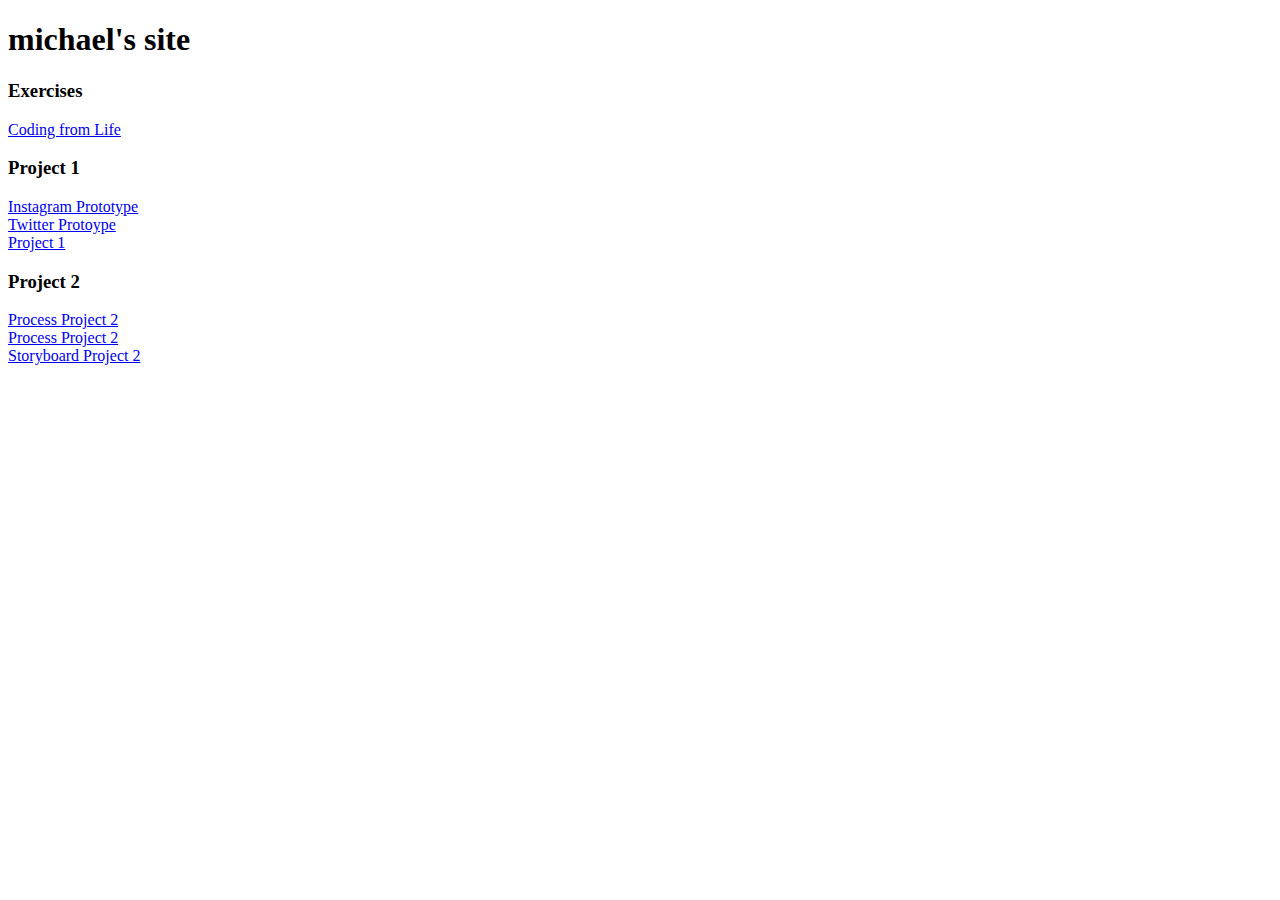
==== index.html @ 9c75af94 "sdss" ====
<!DOCTYPE html>
<html>

<head>
  <title>Michael</title>
  <meta charset="utf-8" />
</head>

<body>
  <div class="main">
    <h1>michael's site</h1>  
    <div id="exercises">
      <h3>Exercises</h3>
      <a href="Exercise-CodingfromLife/index.html">Coding from Life</a>
    </div>
    
    <div id="projects">
      <h3>Project 1</h3>
   
      <a href="https://www.instagram.com/handybook_miscellaneous_i/?hl=en"> Instagram Prototype</a>
      <br>
      <a href="https://twitter.com/Useful_Tips_"> Twitter Protoype </a>
      <br>
      <a href="https://www.instagram.com/useful_tips_inspiration/?hl=en"> Project 1 </a>

       <h3>Project 2</h3>

       <a href="process_p2/Interactive Typeface Studies.pdf"> Process Project 2 </a>
        <br>
       <a href="process_p2/Interactive_type_website.pdf"> Process Project 2 </a>
       <br>
        <a href="process_p2/interactive_typeface_animation.pdf"> Storyboard Project 2 </a>

    </div>
  </div>
</body>
</html>
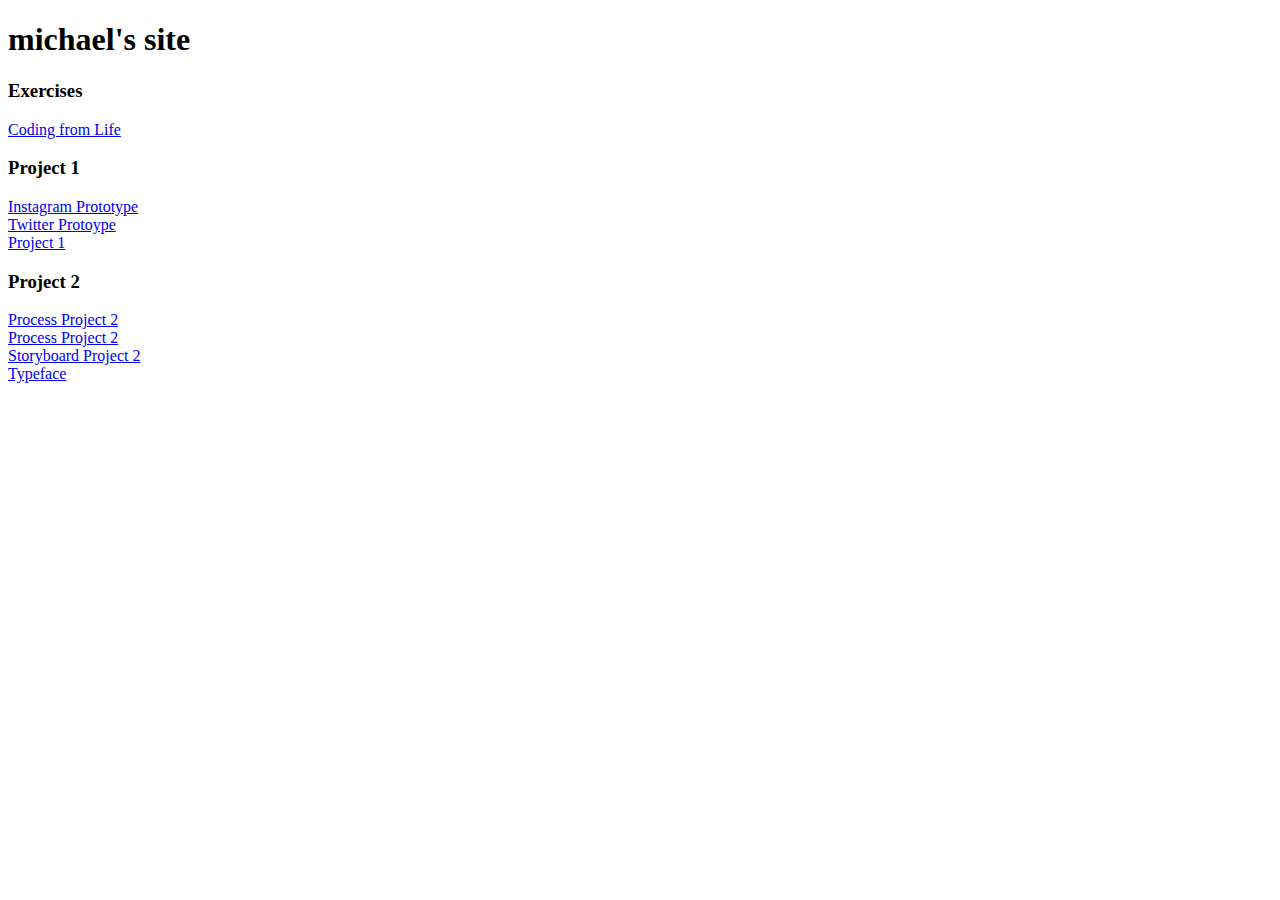
==== commit f34e7e5c: "dfd" ====
--- a/index.html
+++ b/index.html
@@ -31,6 +31,8 @@
        <a href="process_p2/Interactive_type_website.pdf"> Process Project 2 </a>
        <br>
         <a href="process_p2/interactive_typeface_animation.pdf"> Storyboard Project 2 </a>
+        <br>
+         <a href="typeface/index.html"> Typeface </a>
 
     </div>
   </div>
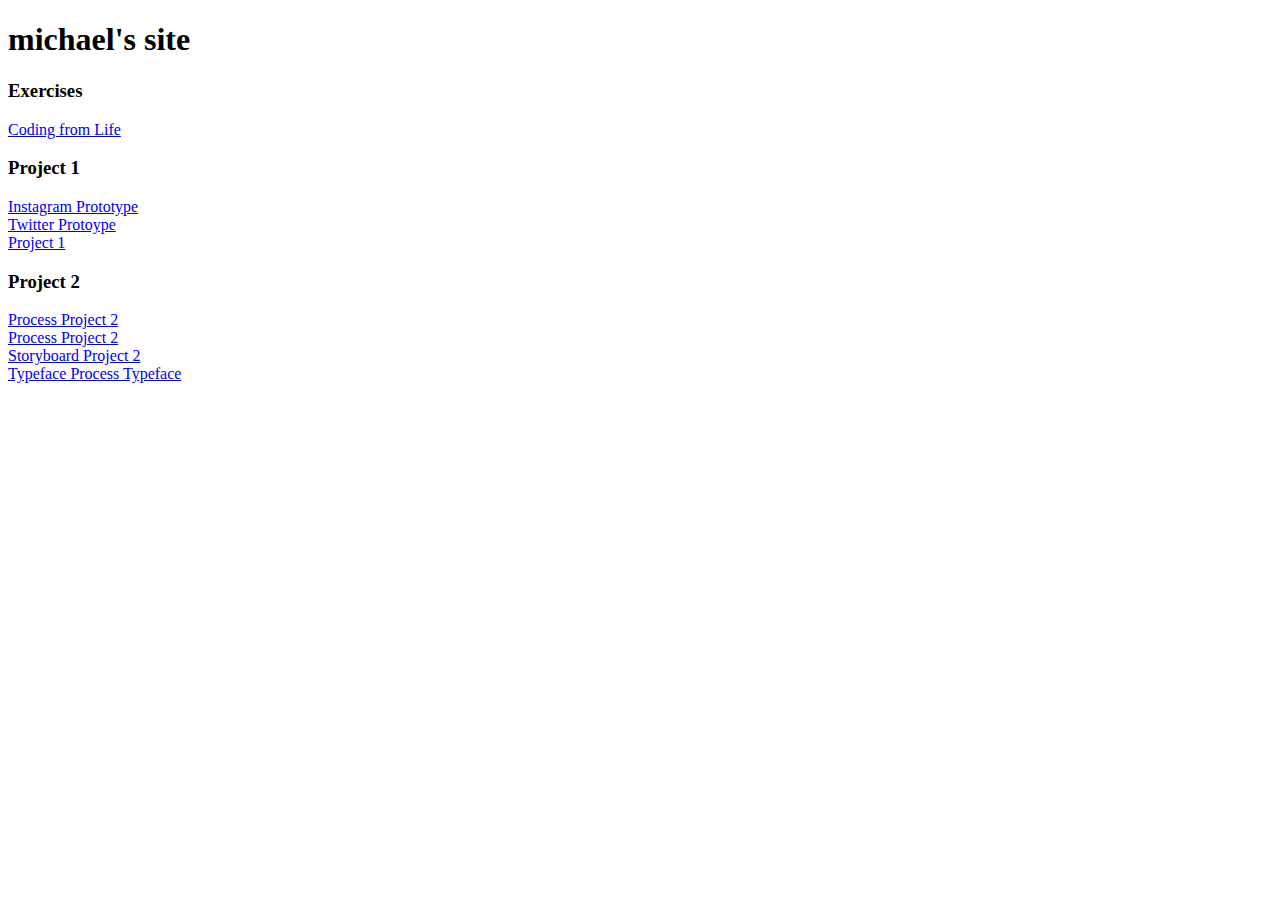
==== commit b78b854f: "fdfd" ====
--- a/index.html
+++ b/index.html
@@ -32,7 +32,12 @@
        <br>
         <a href="process_p2/interactive_typeface_animation.pdf"> Storyboard Project 2 </a>
         <br>
-         <a href="typeface/index.html"> Typeface </a>
+         <a href="typeface/index.html"> Typeface Process </a>
+
+         <a href="typeface code/home.html/"> Typeface </a>
+
+
+
 
     </div>
   </div>
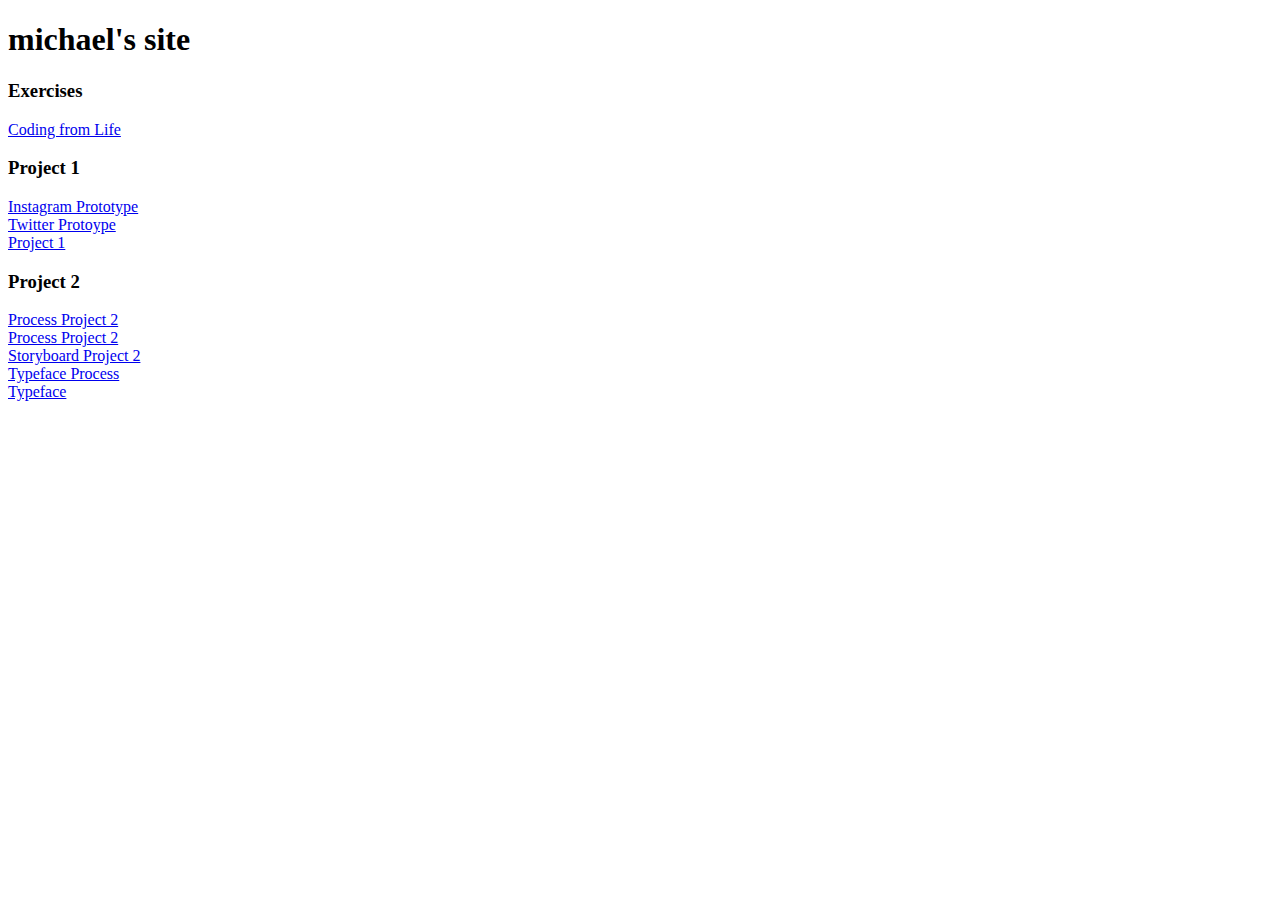
==== commit 7a4a79b0: "aa" ====
--- a/index.html
+++ b/index.html
@@ -34,7 +34,9 @@
         <br>
          <a href="typeface/index.html"> Typeface Process </a>
 
-         <a href="typeface code/home.html/"> Typeface </a>
+         <br>
+
+         <a href="typeface_code/Interactive Typeface-ch/home.html/"> Typeface </a>
 
 
 
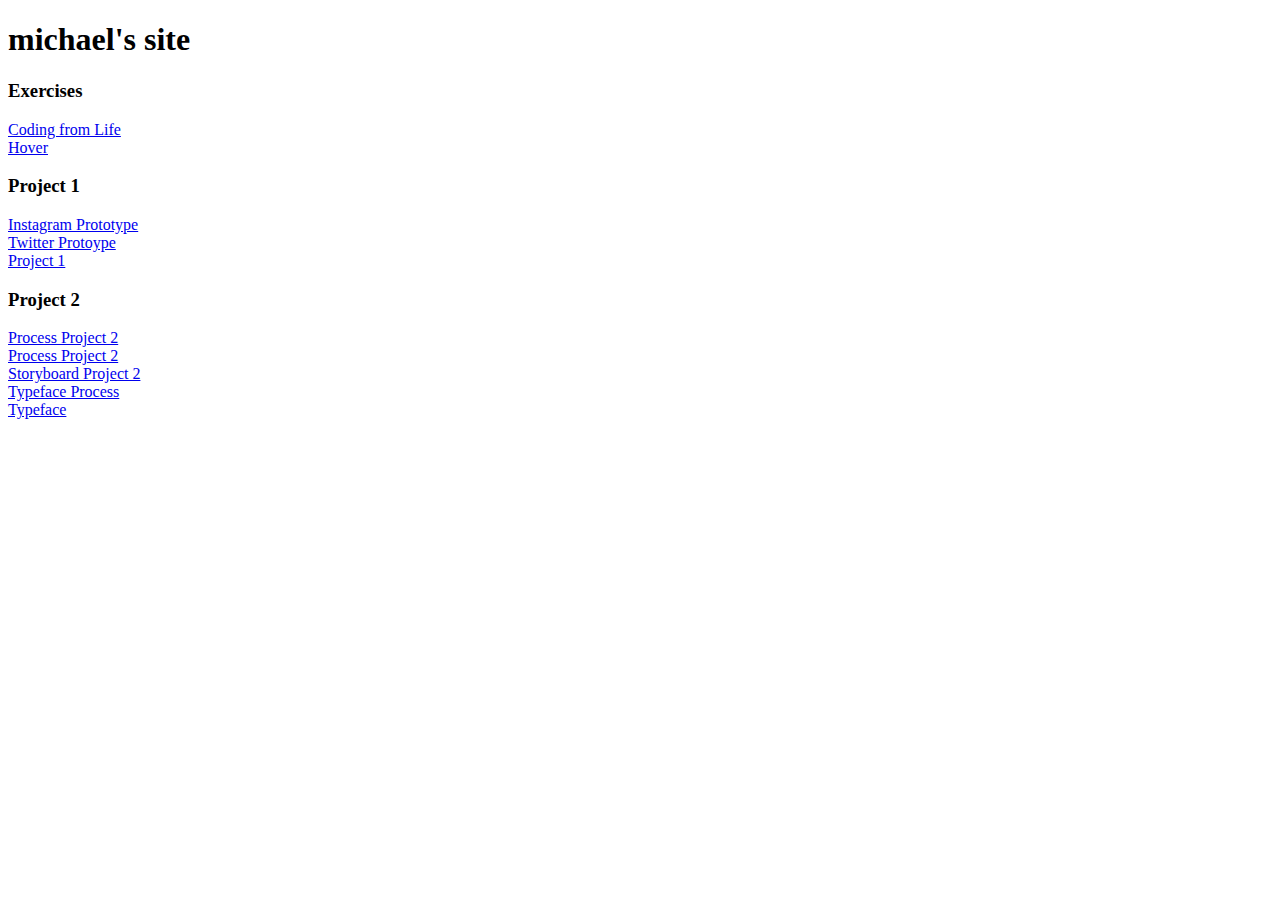
==== commit 64a82496: "aa" ====
--- a/index.html
+++ b/index.html
@@ -14,6 +14,9 @@
       <h3>Exercises</h3>
       <a href="Exercise-CodingfromLife/index.html">Coding from Life</a>
     </div>
+
+       <a href="starter-kit/index.html">Hover</a>
+    </div>
     
     <div id="projects">
       <h3>Project 1</h3>
@@ -29,14 +32,18 @@
        <a href="process_p2/Interactive Typeface Studies.pdf"> Process Project 2 </a>
         <br>
        <a href="process_p2/Interactive_type_website.pdf"> Process Project 2 </a>
+
        <br>
+
         <a href="process_p2/interactive_typeface_animation.pdf"> Storyboard Project 2 </a>
+
         <br>
+        
          <a href="typeface/index.html"> Typeface Process </a>
 
          <br>
 
-         <a href="typeface_code/Interactive Typeface-ch/home.html/"> Typeface </a>
+         <a href="typeface_code/home.html"> Typeface </a>
 
 
 
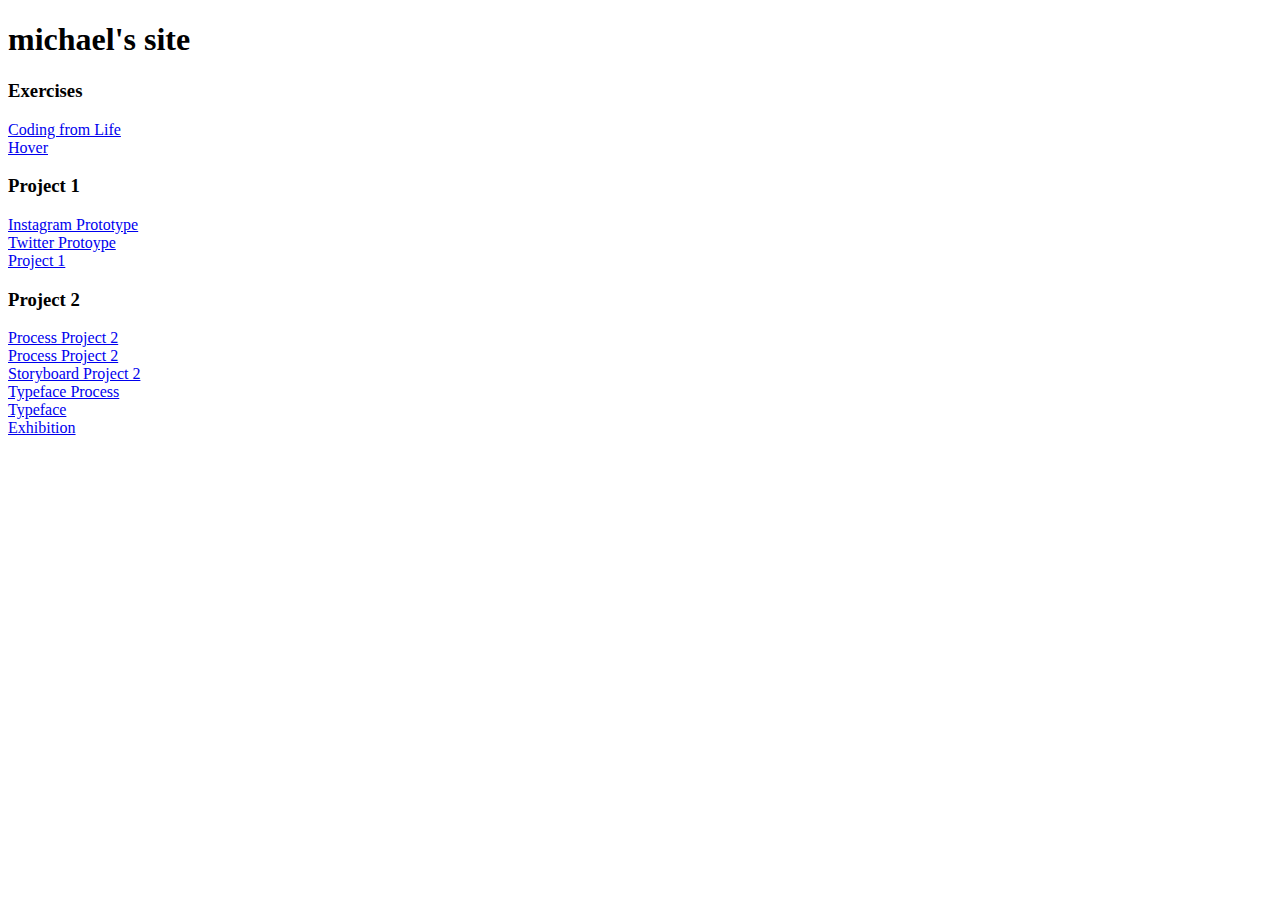
==== commit ce86f431: "qa" ====
--- a/index.html
+++ b/index.html
@@ -45,6 +45,10 @@
 
          <a href="typeface_code/home.html"> Typeface </a>
 
+         <br>
+
+         <a href="100 verbs website/index.html"> Exhibition </a>
+
 
 
 
